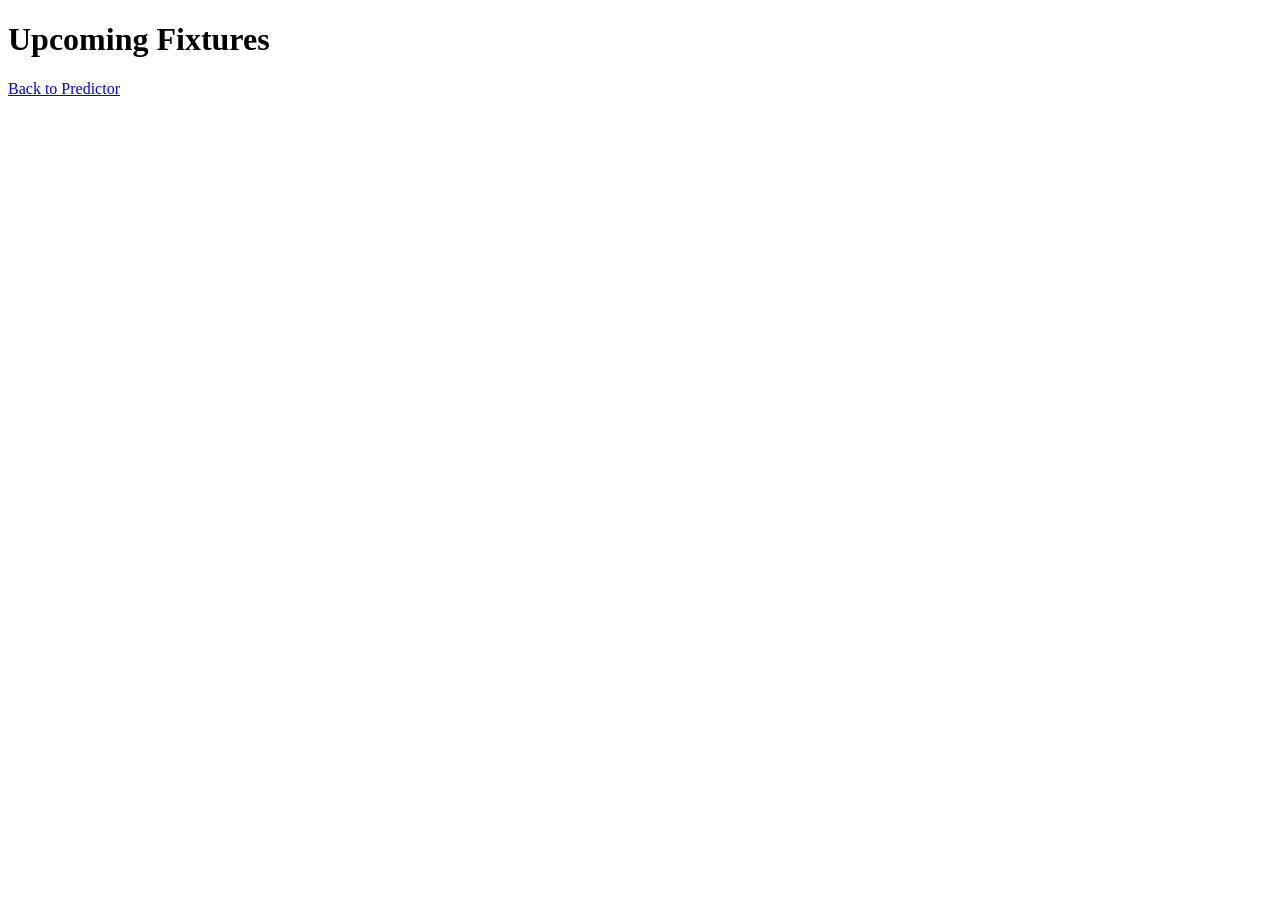
==== frontend/fixtures.html @ fef83998 "Initial commit: EPL match predictor with Elo + Poisson model - Combined Elo ratings and Poisson goal" ====
<!DOCTYPE html>
<html lang="en">
<head>
  <meta charset="UTF-8" />
  <meta name="viewport" content="width=device-width, initial-scale=1.0" />
  <title>Upcoming Fixtures</title>
  <link rel="stylesheet" href="/static/styles.css?v=3" />
</head>
<body>
  <main class="fixtures-page">
    <h1>Upcoming Fixtures</h1>
    <div id="fixturesList"></div>
    <p><a href="/">Back to Predictor</a></p>
  </main>

  <script src="/static/fixtures.js?v=1"></script>
</body>
</html>
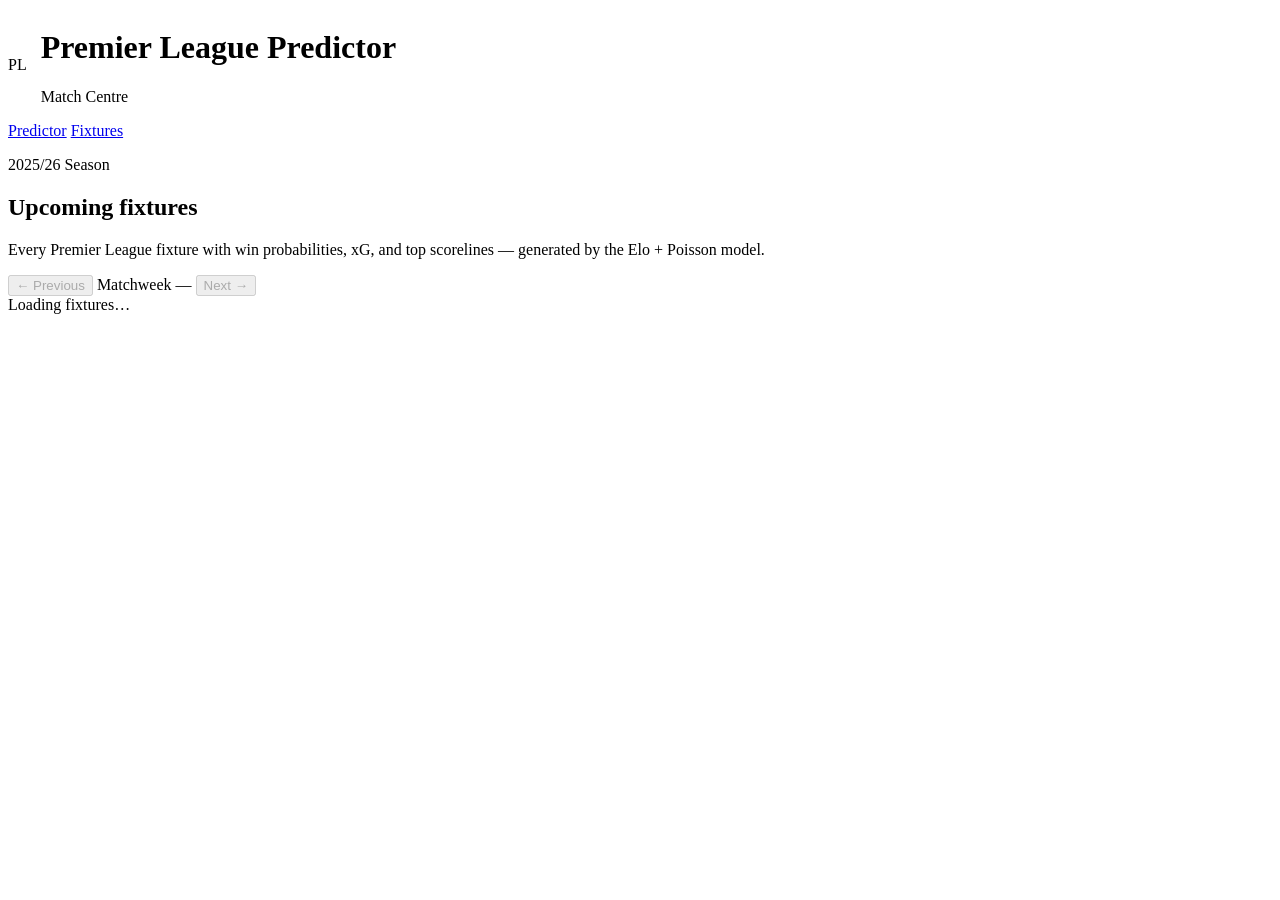
==== commit f053b5be: "Frontend redesign + fixtures page + auto-updating data pipeline Frontend: - Switched to Inter font t" ====
--- a/frontend/fixtures.html
+++ b/frontend/fixtures.html
@@ -3,16 +3,54 @@
 <head>
   <meta charset="UTF-8" />
   <meta name="viewport" content="width=device-width, initial-scale=1.0" />
-  <title>Upcoming Fixtures</title>
-  <link rel="stylesheet" href="/static/styles.css?v=3" />
+  <title>Fixtures — EPL Predictor</title>
+  <link rel="preconnect" href="https://fonts.googleapis.com">
+  <link rel="preconnect" href="https://fonts.gstatic.com" crossorigin>
+  <link href="https://fonts.googleapis.com/css2?family=Inter:wght@400;500;600;700;800;900&display=swap" rel="stylesheet">
+  <link rel="stylesheet" href="/static/styles.css?v=4">
+  <link rel="stylesheet" href="/static/fixtures.css?v=1">
 </head>
 <body>
-  <main class="fixtures-page">
-    <h1>Upcoming Fixtures</h1>
-    <div id="fixturesList"></div>
-    <p><a href="/">Back to Predictor</a></p>
+  <header class="topbar">
+    <div class="topbar-inner">
+      <div class="brand">
+        <a href="/" style="text-decoration:none;display:flex;align-items:center;gap:14px;color:inherit;">
+          <span class="brand-logo">PL</span>
+          <div>
+            <h1>Premier League Predictor</h1>
+            <p>Match Centre</p>
+          </div>
+        </a>
+      </div>
+      <nav class="topbar-nav">
+        <a href="/" class="nav-link">Predictor</a>
+        <a href="/fixtures-page" class="nav-link nav-link-active">Fixtures</a>
+      </nav>
+    </div>
+  </header>
+
+  <main class="page">
+    <section class="hero">
+      <div class="hero-text">
+        <p class="eyebrow">2025/26 Season</p>
+        <h2>Upcoming fixtures</h2>
+        <p class="subtext">
+          Every Premier League fixture with win probabilities, xG, and top scorelines — generated by the Elo + Poisson model.
+        </p>
+      </div>
+    </section>
+
+    <div class="fixtures-controls">
+      <button class="fixtures-nav-btn" id="prevMatchday" disabled>← Previous</button>
+      <span class="fixtures-matchday-label" id="matchdayLabel">Matchweek —</span>
+      <button class="fixtures-nav-btn" id="nextMatchday" disabled>Next →</button>
+    </div>
+
+    <div id="fixturesList" class="fixtures-list">
+      <div class="fixtures-loading">Loading fixtures…</div>
+    </div>
   </main>
 
-  <script src="/static/fixtures.js?v=1"></script>
+  <script src="/static/fixtures.js?v=2"></script>
 </body>
-</html>+</html>
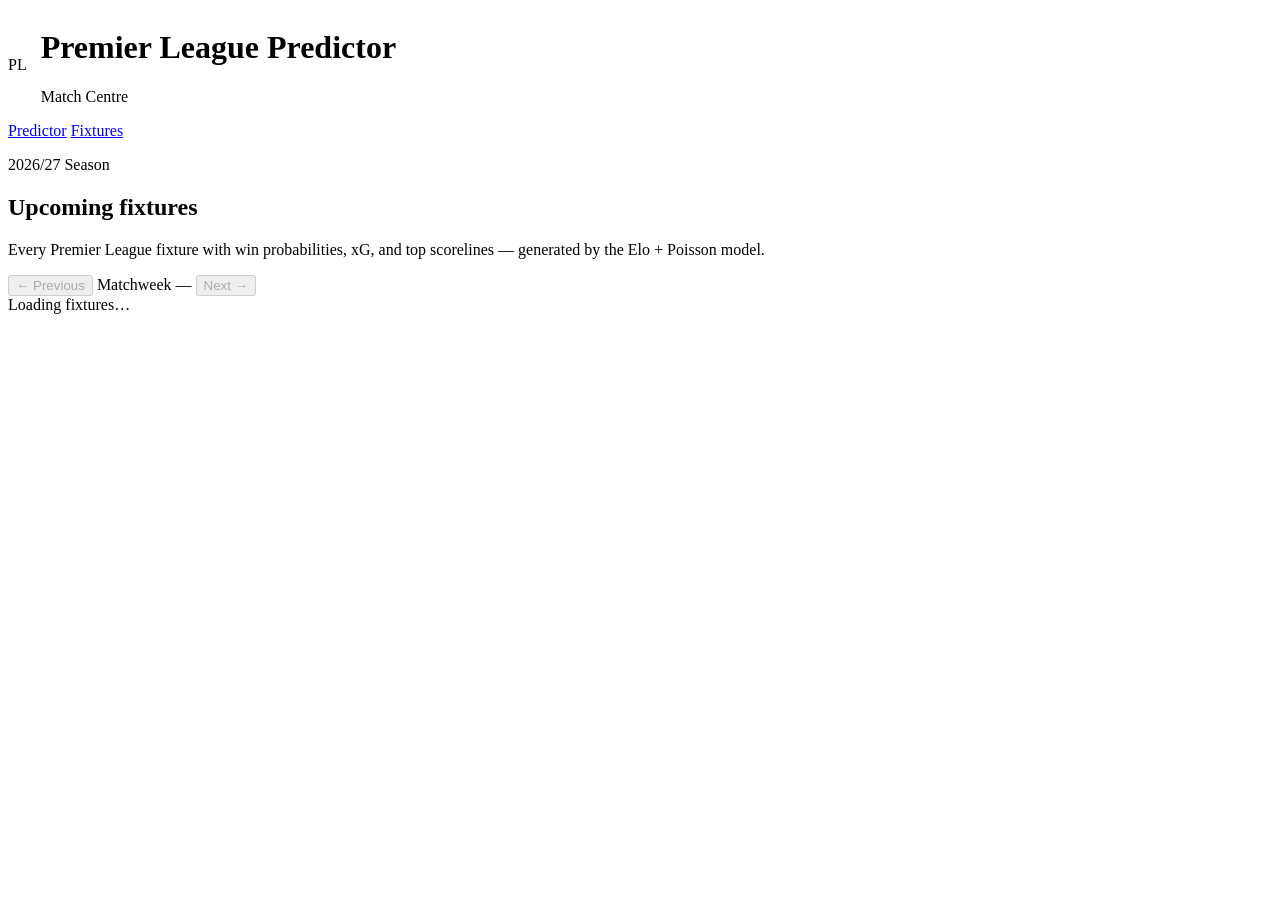
==== commit aa543113: "Fix season label and add predict deep-link on fixture cards - Hero eyebrow updated to 2026/27 Season" ====
--- a/frontend/fixtures.html
+++ b/frontend/fixtures.html
@@ -32,7 +32,7 @@
   <main class="page">
     <section class="hero">
       <div class="hero-text">
-        <p class="eyebrow">2025/26 Season</p>
+        <p class="eyebrow">2026/27 Season</p>
         <h2>Upcoming fixtures</h2>
         <p class="subtext">
           Every Premier League fixture with win probabilities, xG, and top scorelines — generated by the Elo + Poisson model.
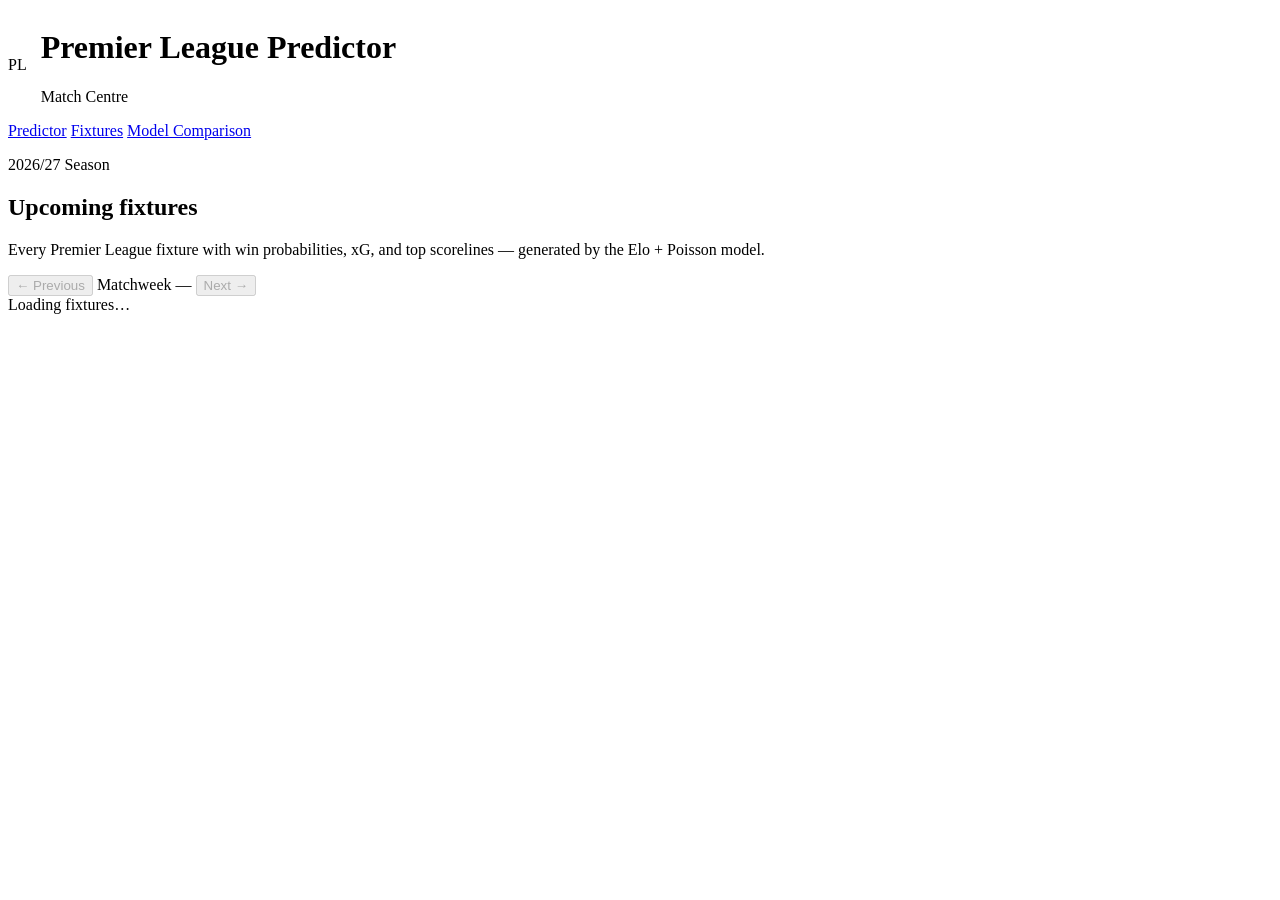
==== commit 8ef71474: "Link Model Comparison page from the predictor and fixtures nav" ====
--- a/frontend/fixtures.html
+++ b/frontend/fixtures.html
@@ -25,6 +25,7 @@
       <nav class="topbar-nav">
         <a href="/" class="nav-link">Predictor</a>
         <a href="/fixtures-page" class="nav-link nav-link-active">Fixtures</a>
+        <a href="/dashboard" class="nav-link">Model Comparison</a>
       </nav>
     </div>
   </header>
